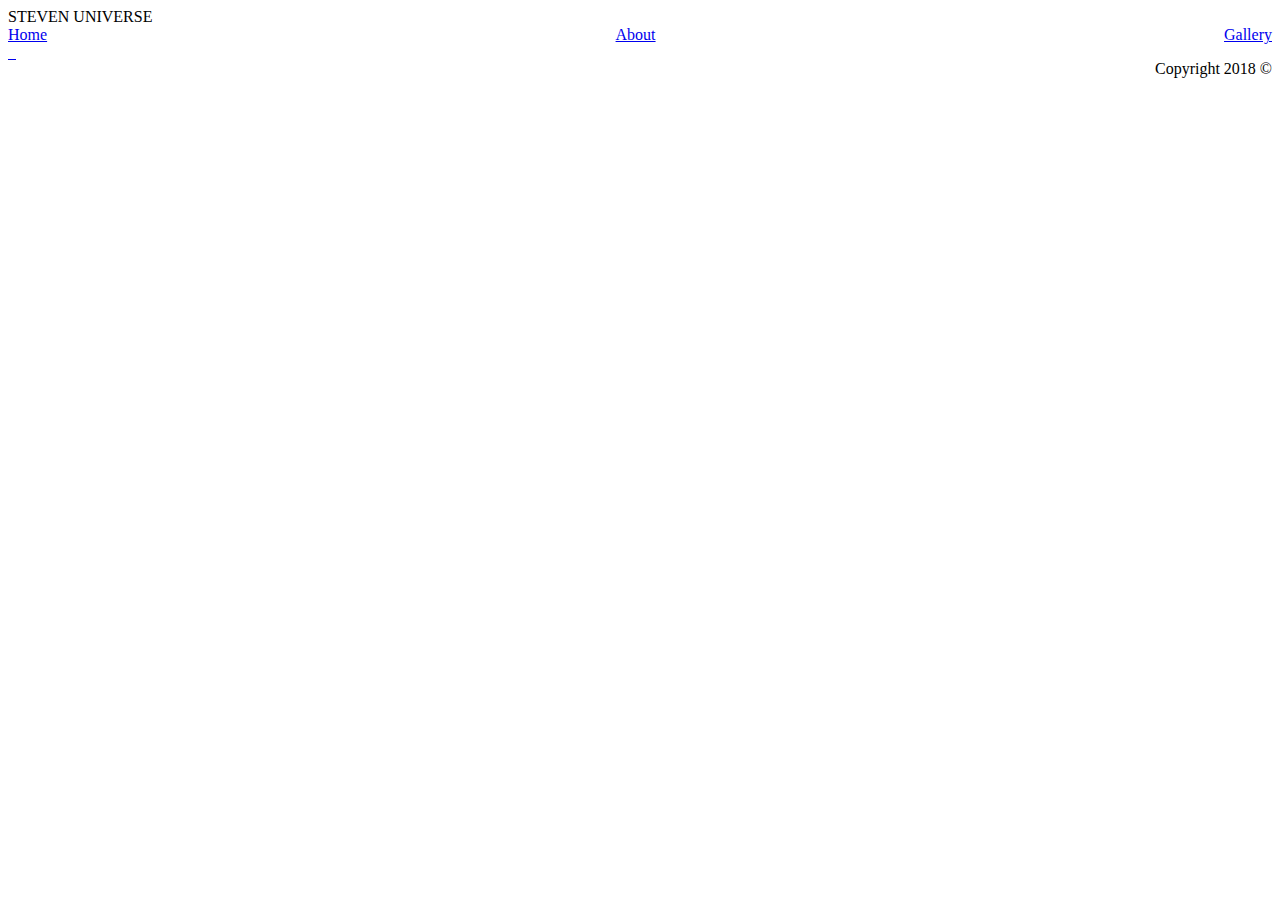
==== index.html @ 7a83b800 "flexbox" ====
<!DOCTYPE html>
<html>
    <head>
        <meta charset="utf-8"/>
        <title>Steven Universe Fanpage</title>
        <link rel="stylesheet" href="css/style.css" type="text/css" />
    </head>
    <body>
        <div class="header">STEVEN UNIVERSE</div>
        <div class="navbar">
             <a href="#home">Home</a>
             <a href="#info">About</a>
             <a href="#picture">Gallery</a>
        </div>
        <div class="main">
        </div>
        <div class="content">
        </div>
        <div class="footer">
            <div class="social">
                <a href="#">
                    <img class="social-image" src="">
                </a>
                <a href="#">
                    <img class="social-image" src="">
                </a>
                <a href="#">
                    <img class="social-image" src="">
                </a>
            </div>
            <div>
                <p>Copyright 2018 &copy</p>
            </div>
        </div>
        <script src="https://ajax.googleapis.com/ajax/libs/jquery/3.3.1/jquery.min.js"></script>
        <script type="text/javascript" src="js/script.js"></script>
    </body>
</html>
---- css/style.css ----
html {
    height: 100%;
}

body {
    height: 100%;
    
}

.header{
    display: flex;
    justify-content:space-between;
}
.navbar{
    display:flex;
    justify-content: space-between;
}
.footer{
    display:flex;
    justify-content: space-between;
}
.gallery{
    display: flex;
    justify-content:space-between;
    flex-wrap:wrap;
}
.aboutMain{
    display: flex;
}
.thumbnail{
    width:20%;
}
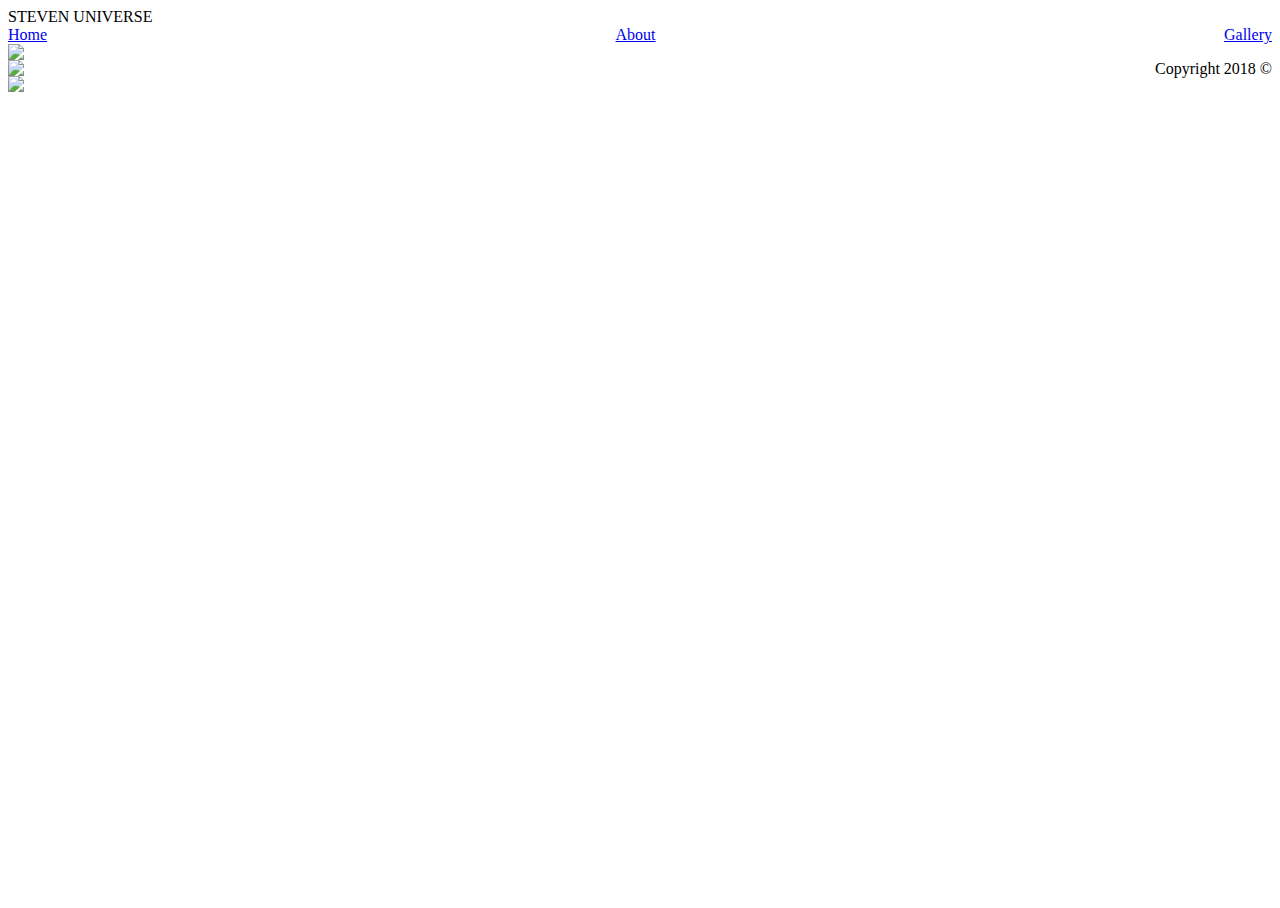
==== commit e6c56b6e: "today's work" ====
--- a/index.html
+++ b/index.html
@@ -8,9 +8,9 @@
     <body>
         <div class="header">STEVEN UNIVERSE</div>
         <div class="navbar">
-             <a href="#home">Home</a>
-             <a href="#info">About</a>
-             <a href="#picture">Gallery</a>
+             <a href="index.html">Home</a>
+             <a href="about.html">About</a>
+             <a href="gallery.html">Gallery</a>
         </div>
         <div class="main">
         </div>
@@ -19,13 +19,13 @@
         <div class="footer">
             <div class="social">
                 <a href="#">
-                    <img class="social-image" src="">
+                    <img class="social-image" src="https://www.rollingstone.com/wp-content/uploads/2018/06/rs_lead_rachelsugar-0eb09ebb-0250-4f53-9cdf-b700ac8c3aa3.jpg">
                 </a>
                 <a href="#">
-                    <img class="social-image" src="">
+                    <img class="social-image" src="https://media.them.us/photos/5b6343f91c1fc60011751e0f/master/w_1280/rebecca-sugar-cartoon-network.jpg">
                 </a>
                 <a href="#">
-                    <img class="social-image" src="">
+                    <img class="social-image" src="http://nerdophiles.files.wordpress.com/2013/10/001.jpg">
                 </a>
             </div>
             <div>
--- a/css/style.css
+++ b/css/style.css
@@ -4,7 +4,7 @@
 
 body {
     height: 100%;
-    
+    background: url(https://wallpapertag.com/wallpaper/full/c/0/1/296007-large-steven-universe-background-1920x1080.jpg);
 }
 
 .header{
@@ -14,6 +14,12 @@
 .navbar{
     display:flex;
     justify-content: space-between;
+}
+.social-image{
+    display:flex;
+    justify-content:space-between;
+    flex-wrap:wrap;
+    width: 550px;
 }
 .footer{
     display:flex;
@@ -26,7 +32,13 @@
 }
 .aboutMain{
     display: flex;
+    width: 1000px;
+    height: 1000px;
 }
-.thumbnail{
-    width:20%;
+.thumbnail-image{
+    width:350px;
 }
+.picture{
+    width:430px;
+    height: 500px;
+}